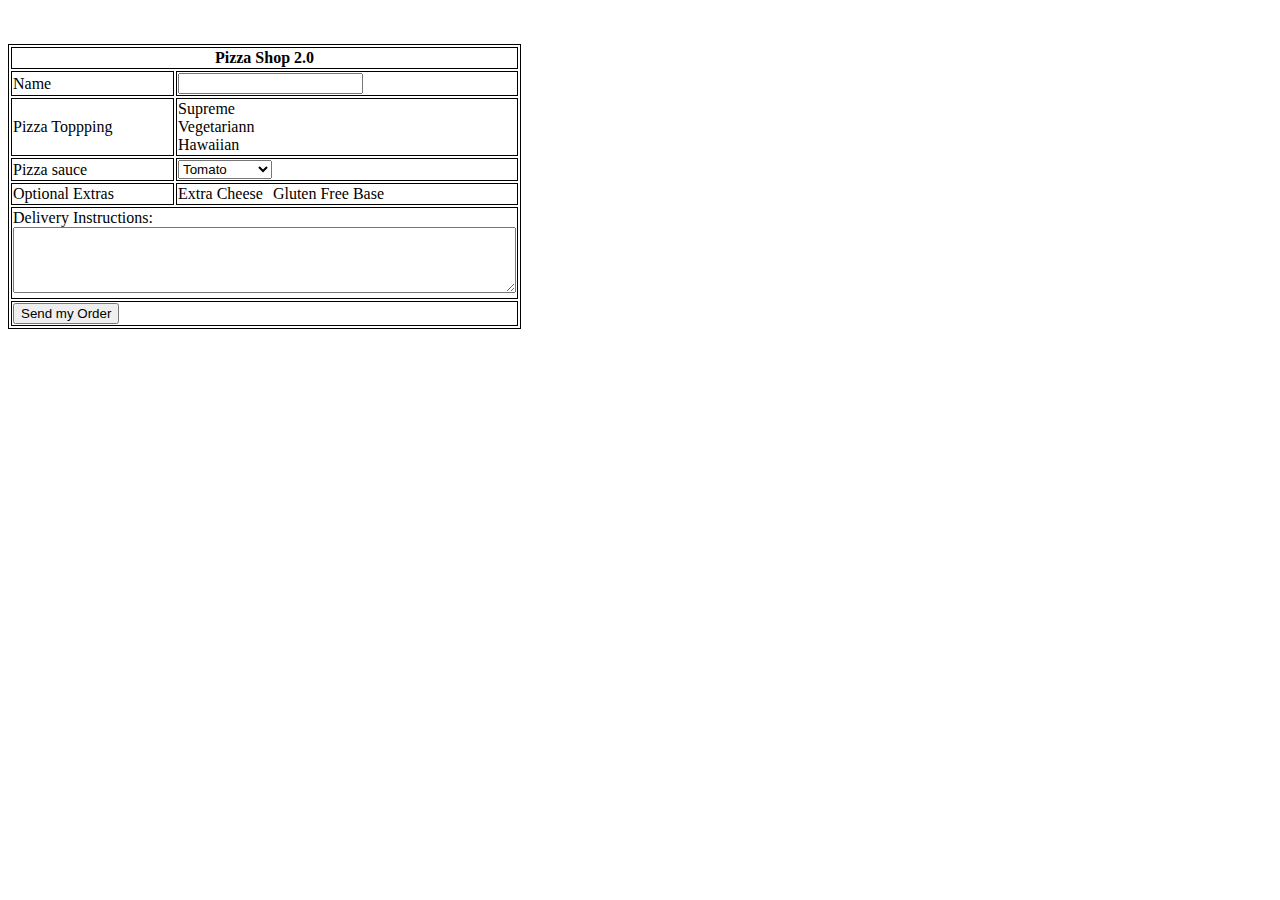
==== Domashna-Zadacha-1.html @ a6edfd40 "Rename Domashna-Zadacha-1 to Domashna-Zadacha-1.html" ====
<!DOCTYPE html>
<html>

    <head>
        <meta charset="utf-8">
        <title>Domashna #1 89/2020</title>
    </head>
    <style>
        table, th, td {
          border:1px solid black;
        }

        ul {
            list-style: none;
            padding: 0;
            margin: 0;
        }

        li {
            float: left;
            margin-right: 10px; 
        }
        </style>
   

    <body>
        <br>
        <br>

        <table style="width: 25%;">

            <!--Prv red-->
            <tr>
                <th colspan="2">
                    Pizza Shop 2.0
                </th>
                
            </tr>


            <!--Vtor red-->

            <tr>
                <td>Name</td>
                <td><input></input></td>
            </tr>

            <!--Tret red-->
            <tr>

                <td>Pizza Toppping</td>
            
                <td>

                    <ul>
                        <li>Supreme</li><br>
                        <li>Vegetariann</li><br>
                        <li>Hawaiian</li>
                    </ul>


                </td>
            </tr>

            <!--Cetvrt red-->
            <tr>
                <td>
                    Pizza sauce
                </td>
                <td>
                 <label for="Pizza sauce"></label>

                    <select name style = "lighting-color: aqua;"Pizza sauce id="Pizza sauce">
                        <option value="Tomato">Tomato</option>
                        <option value="Mustard">Mustard</option>
                        <option value="Mayonnaise">Mayonnaise</option>
                        <option value="Barbeque">Barbeque</option>
                      </select>
               </td>
 
            </tr>
        
            <!--Petti red-->
            <tr>
                    <td>Optional Extras</td>
                    <td><ul class="float-left">
                        <li>Extra Cheese</li>
                        <li>Gluten Free Base</li>
                      </ul>
                      </td>
            </tr>
        
            <!--Shesti red-->
            <tr>
                    <td colspan="2">Delivery Instructions: <br>
                        <textarea id="expandable-textarea" rows="4" cols="60"></textarea></td>
            </tr>

        <!--Sedmi red-->

            <tr>
                    <td colspan="2"><button>Send my Order</button></td>
            </tr>


        </table>
    </body>
</html>
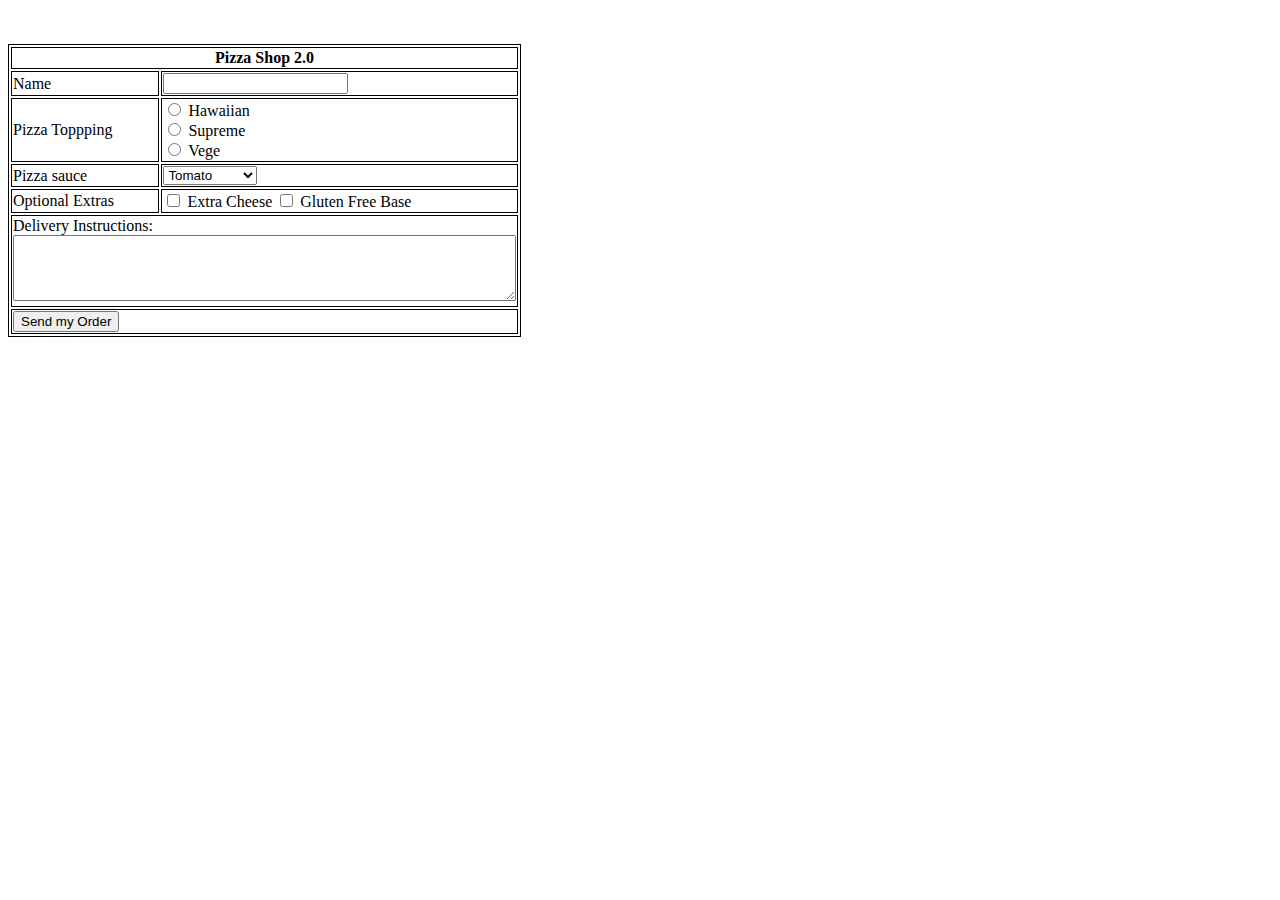
==== commit 7c2ed335: "Domashna-Zadacha-1.html" ====
--- a/Domashna-Zadacha-1.html
+++ b/Domashna-Zadacha-1.html
@@ -10,7 +10,7 @@
           border:1px solid black;
         }
 
-        ul {
+       ul {
             list-style: none;
             padding: 0;
             margin: 0;
@@ -21,7 +21,6 @@
             margin-right: 10px; 
         }
         </style>
-   
 
     <body>
         <br>
@@ -52,11 +51,16 @@
             
                 <td>
 
-                    <ul>
-                        <li>Supreme</li><br>
-                        <li>Vegetariann</li><br>
-                        <li>Hawaiian</li>
-                    </ul>
+                   
+                   <input type="radio" name="Hawaiian" >
+                   <label>Hawaiian</label><br>
+                   
+                   <input type="radio" name="Supreme" >
+                   <label>Supreme</label><br>
+                  
+                   <input type="radio" name="Supreme" >
+                   <label>Vege</label><br>
+                   
 
 
                 </td>
@@ -83,10 +87,11 @@
             <!--Petti red-->
             <tr>
                     <td>Optional Extras</td>
-                    <td><ul class="float-left">
-                        <li>Extra Cheese</li>
-                        <li>Gluten Free Base</li>
-                      </ul>
+                    <td> <input type="checkbox" name="Extra Cheese">
+                        <label>Extra Cheese</label>
+    
+                        <input type="checkbox" name="Gluten">
+                        <label>Gluten Free Base</label>
                       </td>
             </tr>
         
